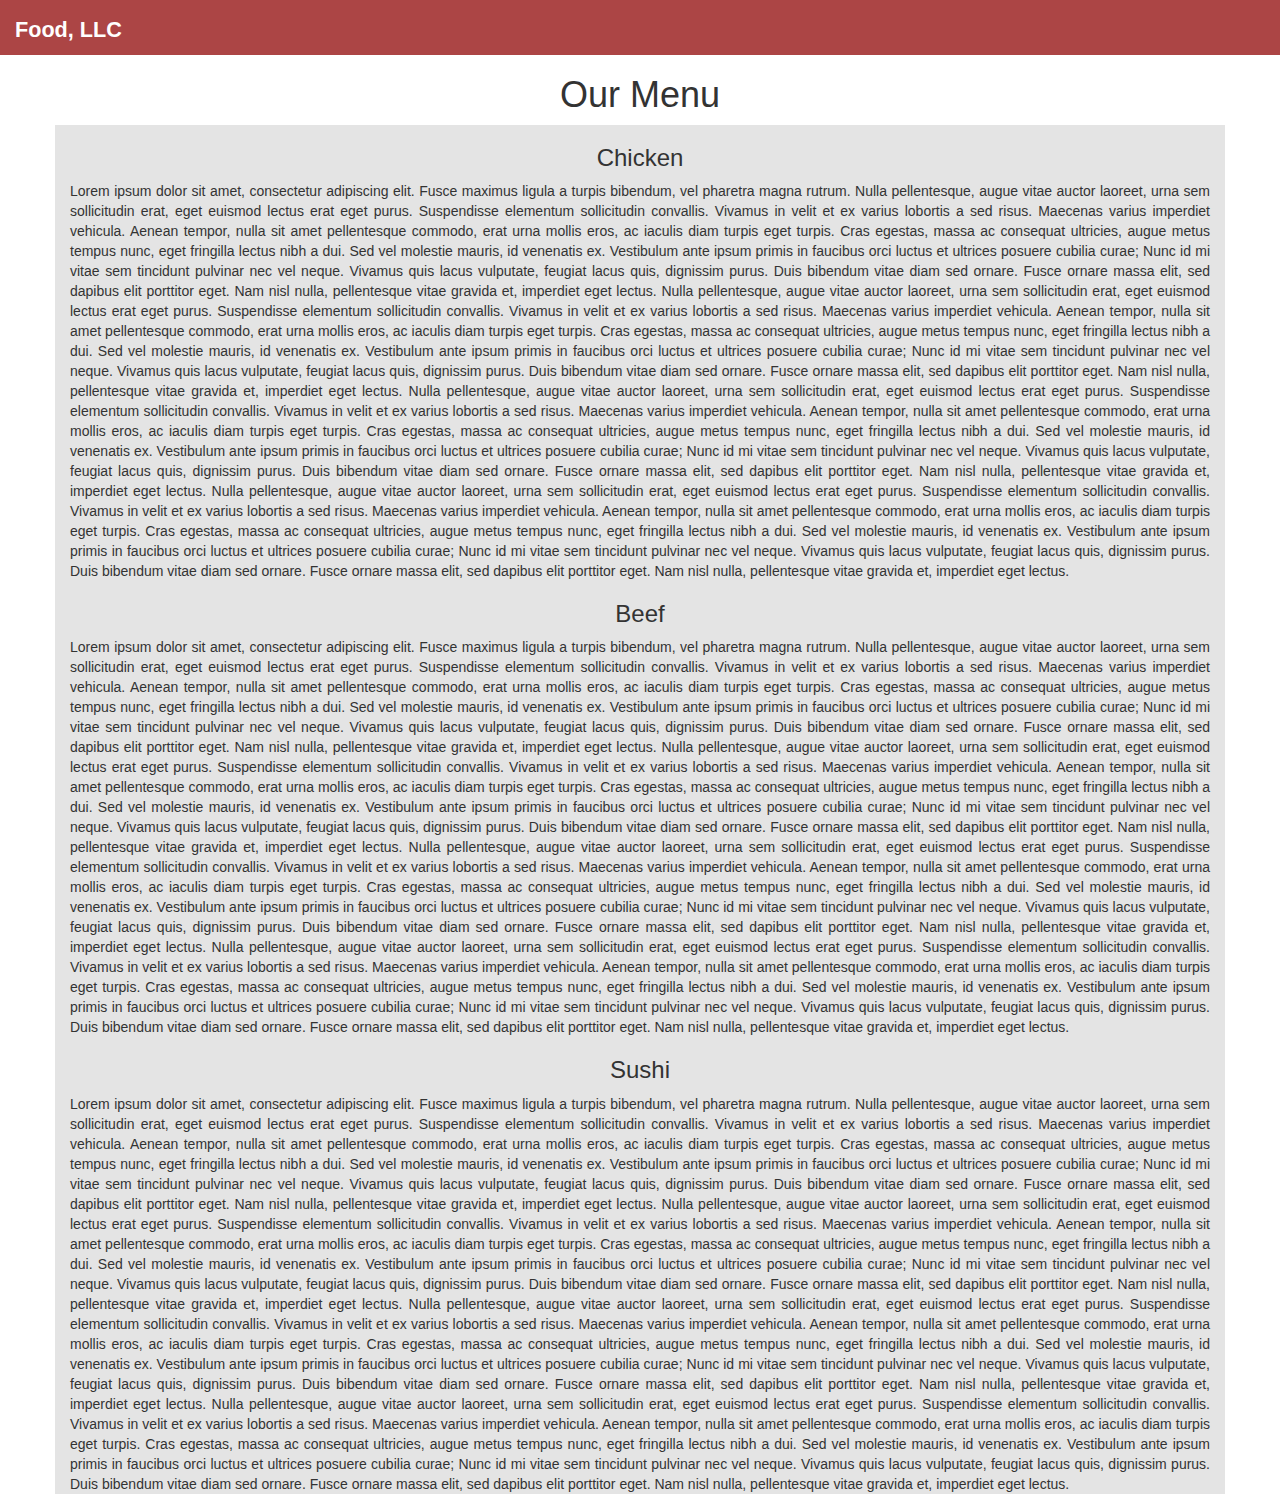
==== mod3/index.html @ 28bd4dcf "feat: created mod3 navbar assignment" ====
<!doctype html>
<html lang="en">
<head>
    <meta charset="UTF-8">
    <meta name="viewport"
          content="width=device-width, user-scalable=no, initial-scale=1.0, maximum-scale=1.0, minimum-scale=1.0">
    <meta http-equiv="X-UA-Compatible" content="ie=edge">
    <link rel="stylesheet" href="css/bootstrap.min.css">
    <link rel="stylesheet" href="css/styles.css">
    <title>Document</title>
</head>
<body>
    <nav class="navbar navbar-default">
        <div class="container-fluid">
            <div class="navbar-brand">
                <a href="#">Food, LLC</a>
            </div>
            <button type="button" class="navbar-toggle collapsed visible-xs" data-toggle="collapse" data-target="#collapsable-nav" aria-expanded="false">
                <span class="sr-only">Toggle Navigation</span>
                <span class="icon-bar"></span>
                <span class="icon-bar"></span>
                <span class="icon-bar"></span>
            </button>
        </div>
        <div id="collapsable-nav" class="collapse navbar-collapse">
            <ul class="nav navbar-nav visible-xs text-center">
                <li>Chicken</li>
                <li>Beef</li>
                <li>Sushi</li>
            </ul>
        </div>
    </nav>

    <header>
        <h1 class="text-center">Our Menu</h1>
    </header>

    <div class="container-fluid">
        <article class="container">
            <section id="chicken">
                <h3 class="text-center">Chicken</h3>
                <div class="text-justify">
                    Lorem ipsum dolor sit amet, consectetur adipiscing elit. Fusce maximus ligula a turpis bibendum, vel pharetra magna rutrum. Nulla pellentesque, augue vitae auctor laoreet, urna sem sollicitudin erat, eget euismod lectus erat eget purus. Suspendisse elementum sollicitudin convallis. Vivamus in velit et ex varius lobortis a sed risus. Maecenas varius imperdiet vehicula. Aenean tempor, nulla sit amet pellentesque commodo, erat urna mollis eros, ac iaculis diam turpis eget turpis. Cras egestas, massa ac consequat ultricies, augue metus tempus nunc, eget fringilla lectus nibh a dui. Sed vel molestie mauris, id venenatis ex. Vestibulum ante ipsum primis in faucibus orci luctus et ultrices posuere cubilia curae; Nunc id mi vitae sem tincidunt pulvinar nec vel neque. Vivamus quis lacus vulputate, feugiat lacus quis, dignissim purus. Duis bibendum vitae diam sed ornare. Fusce ornare massa elit, sed dapibus elit porttitor eget. Nam nisl nulla, pellentesque vitae gravida et, imperdiet eget lectus. Nulla pellentesque, augue vitae auctor laoreet, urna sem sollicitudin erat, eget euismod lectus erat eget purus. Suspendisse elementum sollicitudin convallis. Vivamus in velit et ex varius lobortis a sed risus. Maecenas varius imperdiet vehicula. Aenean tempor, nulla sit amet pellentesque commodo, erat urna mollis eros, ac iaculis diam turpis eget turpis. Cras egestas, massa ac consequat ultricies, augue metus tempus nunc, eget fringilla lectus nibh a dui. Sed vel molestie mauris, id venenatis ex. Vestibulum ante ipsum primis in faucibus orci luctus et ultrices posuere cubilia curae; Nunc id mi vitae sem tincidunt pulvinar nec vel neque. Vivamus quis lacus vulputate, feugiat lacus quis, dignissim purus. Duis bibendum vitae diam sed ornare. Fusce ornare massa elit, sed dapibus elit porttitor eget. Nam nisl nulla, pellentesque vitae gravida et, imperdiet eget lectus. Nulla pellentesque, augue vitae auctor laoreet, urna sem sollicitudin erat, eget euismod lectus erat eget purus. Suspendisse elementum sollicitudin convallis. Vivamus in velit et ex varius lobortis a sed risus. Maecenas varius imperdiet vehicula. Aenean tempor, nulla sit amet pellentesque commodo, erat urna mollis eros, ac iaculis diam turpis eget turpis. Cras egestas, massa ac consequat ultricies, augue metus tempus nunc, eget fringilla lectus nibh a dui. Sed vel molestie mauris, id venenatis ex. Vestibulum ante ipsum primis in faucibus orci luctus et ultrices posuere cubilia curae; Nunc id mi vitae sem tincidunt pulvinar nec vel neque. Vivamus quis lacus vulputate, feugiat lacus quis, dignissim purus. Duis bibendum vitae diam sed ornare. Fusce ornare massa elit, sed dapibus elit porttitor eget. Nam nisl nulla, pellentesque vitae gravida et, imperdiet eget lectus. Nulla pellentesque, augue vitae auctor laoreet, urna sem sollicitudin erat, eget euismod lectus erat eget purus. Suspendisse elementum sollicitudin convallis. Vivamus in velit et ex varius lobortis a sed risus. Maecenas varius imperdiet vehicula. Aenean tempor, nulla sit amet pellentesque commodo, erat urna mollis eros, ac iaculis diam turpis eget turpis. Cras egestas, massa ac consequat ultricies, augue metus tempus nunc, eget fringilla lectus nibh a dui. Sed vel molestie mauris, id venenatis ex. Vestibulum ante ipsum primis in faucibus orci luctus et ultrices posuere cubilia curae; Nunc id mi vitae sem tincidunt pulvinar nec vel neque. Vivamus quis lacus vulputate, feugiat lacus quis, dignissim purus. Duis bibendum vitae diam sed ornare. Fusce ornare massa elit, sed dapibus elit porttitor eget. Nam nisl nulla, pellentesque vitae gravida et, imperdiet eget lectus.
                </div>
            </section>
            <section id="beef">
                <h3 class="text-center">Beef</h3>
                <div class="text-justify">
                    Lorem ipsum dolor sit amet, consectetur adipiscing elit. Fusce maximus ligula a turpis bibendum, vel pharetra magna rutrum. Nulla pellentesque, augue vitae auctor laoreet, urna sem sollicitudin erat, eget euismod lectus erat eget purus. Suspendisse elementum sollicitudin convallis. Vivamus in velit et ex varius lobortis a sed risus. Maecenas varius imperdiet vehicula. Aenean tempor, nulla sit amet pellentesque commodo, erat urna mollis eros, ac iaculis diam turpis eget turpis. Cras egestas, massa ac consequat ultricies, augue metus tempus nunc, eget fringilla lectus nibh a dui. Sed vel molestie mauris, id venenatis ex. Vestibulum ante ipsum primis in faucibus orci luctus et ultrices posuere cubilia curae; Nunc id mi vitae sem tincidunt pulvinar nec vel neque. Vivamus quis lacus vulputate, feugiat lacus quis, dignissim purus. Duis bibendum vitae diam sed ornare. Fusce ornare massa elit, sed dapibus elit porttitor eget. Nam nisl nulla, pellentesque vitae gravida et, imperdiet eget lectus. Nulla pellentesque, augue vitae auctor laoreet, urna sem sollicitudin erat, eget euismod lectus erat eget purus. Suspendisse elementum sollicitudin convallis. Vivamus in velit et ex varius lobortis a sed risus. Maecenas varius imperdiet vehicula. Aenean tempor, nulla sit amet pellentesque commodo, erat urna mollis eros, ac iaculis diam turpis eget turpis. Cras egestas, massa ac consequat ultricies, augue metus tempus nunc, eget fringilla lectus nibh a dui. Sed vel molestie mauris, id venenatis ex. Vestibulum ante ipsum primis in faucibus orci luctus et ultrices posuere cubilia curae; Nunc id mi vitae sem tincidunt pulvinar nec vel neque. Vivamus quis lacus vulputate, feugiat lacus quis, dignissim purus. Duis bibendum vitae diam sed ornare. Fusce ornare massa elit, sed dapibus elit porttitor eget. Nam nisl nulla, pellentesque vitae gravida et, imperdiet eget lectus. Nulla pellentesque, augue vitae auctor laoreet, urna sem sollicitudin erat, eget euismod lectus erat eget purus. Suspendisse elementum sollicitudin convallis. Vivamus in velit et ex varius lobortis a sed risus. Maecenas varius imperdiet vehicula. Aenean tempor, nulla sit amet pellentesque commodo, erat urna mollis eros, ac iaculis diam turpis eget turpis. Cras egestas, massa ac consequat ultricies, augue metus tempus nunc, eget fringilla lectus nibh a dui. Sed vel molestie mauris, id venenatis ex. Vestibulum ante ipsum primis in faucibus orci luctus et ultrices posuere cubilia curae; Nunc id mi vitae sem tincidunt pulvinar nec vel neque. Vivamus quis lacus vulputate, feugiat lacus quis, dignissim purus. Duis bibendum vitae diam sed ornare. Fusce ornare massa elit, sed dapibus elit porttitor eget. Nam nisl nulla, pellentesque vitae gravida et, imperdiet eget lectus. Nulla pellentesque, augue vitae auctor laoreet, urna sem sollicitudin erat, eget euismod lectus erat eget purus. Suspendisse elementum sollicitudin convallis. Vivamus in velit et ex varius lobortis a sed risus. Maecenas varius imperdiet vehicula. Aenean tempor, nulla sit amet pellentesque commodo, erat urna mollis eros, ac iaculis diam turpis eget turpis. Cras egestas, massa ac consequat ultricies, augue metus tempus nunc, eget fringilla lectus nibh a dui. Sed vel molestie mauris, id venenatis ex. Vestibulum ante ipsum primis in faucibus orci luctus et ultrices posuere cubilia curae; Nunc id mi vitae sem tincidunt pulvinar nec vel neque. Vivamus quis lacus vulputate, feugiat lacus quis, dignissim purus. Duis bibendum vitae diam sed ornare. Fusce ornare massa elit, sed dapibus elit porttitor eget. Nam nisl nulla, pellentesque vitae gravida et, imperdiet eget lectus.
                </div>
            </section>
            <section id="sushi">
                <h3 class="text-center">Sushi</h3>
                <div class="text-justify">
                    Lorem ipsum dolor sit amet, consectetur adipiscing elit. Fusce maximus ligula a turpis bibendum, vel pharetra magna rutrum. Nulla pellentesque, augue vitae auctor laoreet, urna sem sollicitudin erat, eget euismod lectus erat eget purus. Suspendisse elementum sollicitudin convallis. Vivamus in velit et ex varius lobortis a sed risus. Maecenas varius imperdiet vehicula. Aenean tempor, nulla sit amet pellentesque commodo, erat urna mollis eros, ac iaculis diam turpis eget turpis. Cras egestas, massa ac consequat ultricies, augue metus tempus nunc, eget fringilla lectus nibh a dui. Sed vel molestie mauris, id venenatis ex. Vestibulum ante ipsum primis in faucibus orci luctus et ultrices posuere cubilia curae; Nunc id mi vitae sem tincidunt pulvinar nec vel neque. Vivamus quis lacus vulputate, feugiat lacus quis, dignissim purus. Duis bibendum vitae diam sed ornare. Fusce ornare massa elit, sed dapibus elit porttitor eget. Nam nisl nulla, pellentesque vitae gravida et, imperdiet eget lectus. Nulla pellentesque, augue vitae auctor laoreet, urna sem sollicitudin erat, eget euismod lectus erat eget purus. Suspendisse elementum sollicitudin convallis. Vivamus in velit et ex varius lobortis a sed risus. Maecenas varius imperdiet vehicula. Aenean tempor, nulla sit amet pellentesque commodo, erat urna mollis eros, ac iaculis diam turpis eget turpis. Cras egestas, massa ac consequat ultricies, augue metus tempus nunc, eget fringilla lectus nibh a dui. Sed vel molestie mauris, id venenatis ex. Vestibulum ante ipsum primis in faucibus orci luctus et ultrices posuere cubilia curae; Nunc id mi vitae sem tincidunt pulvinar nec vel neque. Vivamus quis lacus vulputate, feugiat lacus quis, dignissim purus. Duis bibendum vitae diam sed ornare. Fusce ornare massa elit, sed dapibus elit porttitor eget. Nam nisl nulla, pellentesque vitae gravida et, imperdiet eget lectus. Nulla pellentesque, augue vitae auctor laoreet, urna sem sollicitudin erat, eget euismod lectus erat eget purus. Suspendisse elementum sollicitudin convallis. Vivamus in velit et ex varius lobortis a sed risus. Maecenas varius imperdiet vehicula. Aenean tempor, nulla sit amet pellentesque commodo, erat urna mollis eros, ac iaculis diam turpis eget turpis. Cras egestas, massa ac consequat ultricies, augue metus tempus nunc, eget fringilla lectus nibh a dui. Sed vel molestie mauris, id venenatis ex. Vestibulum ante ipsum primis in faucibus orci luctus et ultrices posuere cubilia curae; Nunc id mi vitae sem tincidunt pulvinar nec vel neque. Vivamus quis lacus vulputate, feugiat lacus quis, dignissim purus. Duis bibendum vitae diam sed ornare. Fusce ornare massa elit, sed dapibus elit porttitor eget. Nam nisl nulla, pellentesque vitae gravida et, imperdiet eget lectus. Nulla pellentesque, augue vitae auctor laoreet, urna sem sollicitudin erat, eget euismod lectus erat eget purus. Suspendisse elementum sollicitudin convallis. Vivamus in velit et ex varius lobortis a sed risus. Maecenas varius imperdiet vehicula. Aenean tempor, nulla sit amet pellentesque commodo, erat urna mollis eros, ac iaculis diam turpis eget turpis. Cras egestas, massa ac consequat ultricies, augue metus tempus nunc, eget fringilla lectus nibh a dui. Sed vel molestie mauris, id venenatis ex. Vestibulum ante ipsum primis in faucibus orci luctus et ultrices posuere cubilia curae; Nunc id mi vitae sem tincidunt pulvinar nec vel neque. Vivamus quis lacus vulputate, feugiat lacus quis, dignissim purus. Duis bibendum vitae diam sed ornare. Fusce ornare massa elit, sed dapibus elit porttitor eget. Nam nisl nulla, pellentesque vitae gravida et, imperdiet eget lectus.
                </div>
            </section>
        </article>
    </div>

    <!-- jQuery (Bootstrap JS plugins depend on it) -->
    <script src="js/jquery-1.11.3.min.js"></script>
    <script src="js/bootstrap.min.js"></script>
</body>
</html>
---- mod3/css/styles.css ----
.navbar {
    background: #ac4545;
    padding: 5px 0 0 0;
    border: none;
    border-radius: 0;
}

.navbar-toggle {
    background: #eee;
}

.navbar-collapse {
    border: 0;
}

.navbar-brand a:link, .navbar-brand a:visited {
    color: #fff;
    font-weight: bold;
    font-size: 1.2em;
}

#collapsable-nav {
    padding: 0;
    background: #b55d5d;
    color: #fff;
}

#collapsable-nav ul {
    list-style-type: none;
    margin: 0;
    padding: 0;
}

#collapsable-nav li {
    padding: 10px 0;
    cursor: pointer;
    border-top: 1px solid #c57070;
}

#collapsable-nav li:hover {
    background: #b15050;
}

article {
    background: #e4e4e4;
}
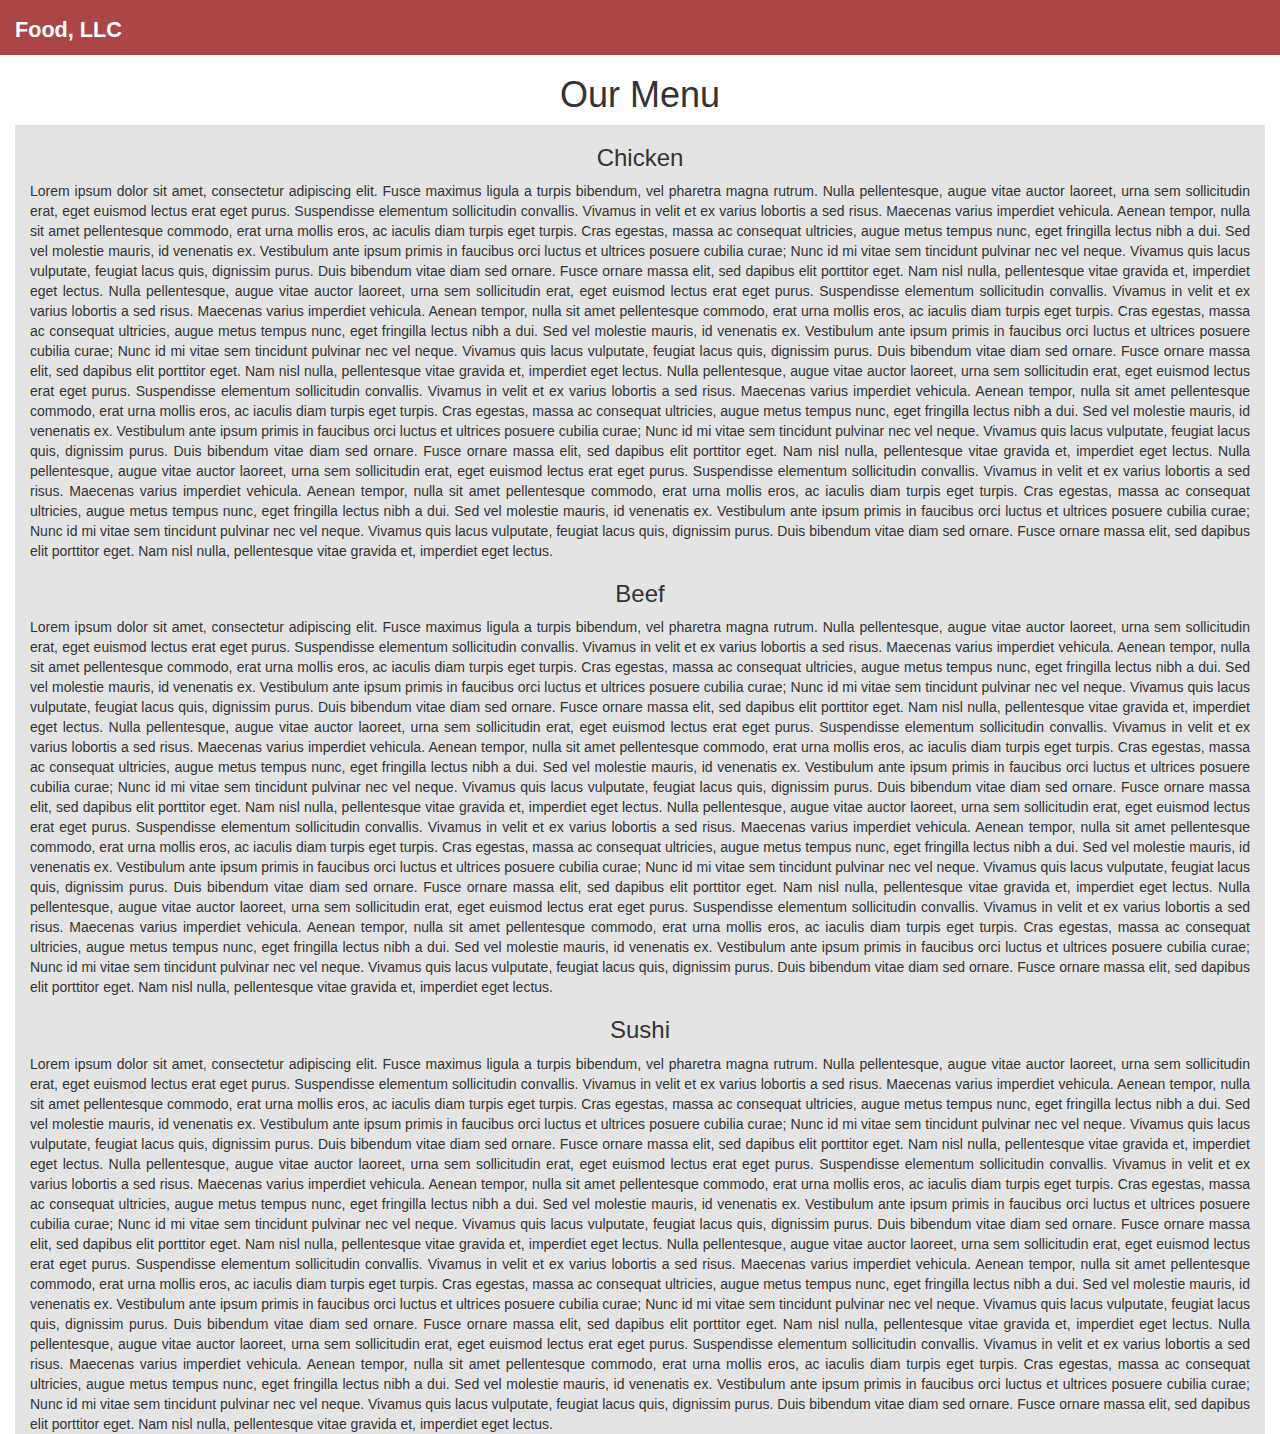
==== commit 24aa2b6e: "fix: fixed brand hover effect and article width" ====
--- a/mod3/index.html
+++ b/mod3/index.html
@@ -36,7 +36,7 @@
     </header>
 
     <div class="container-fluid">
-        <article class="container">
+        <article class="container col-lg-12">
             <section id="chicken">
                 <h3 class="text-center">Chicken</h3>
                 <div class="text-justify">
--- a/mod3/css/styles.css
+++ b/mod3/css/styles.css
@@ -17,6 +17,10 @@
     color: #fff;
     font-weight: bold;
     font-size: 1.2em;
+}
+
+.navbar-brand a:hover {
+    text-decoration: none;
 }
 
 #collapsable-nav {
